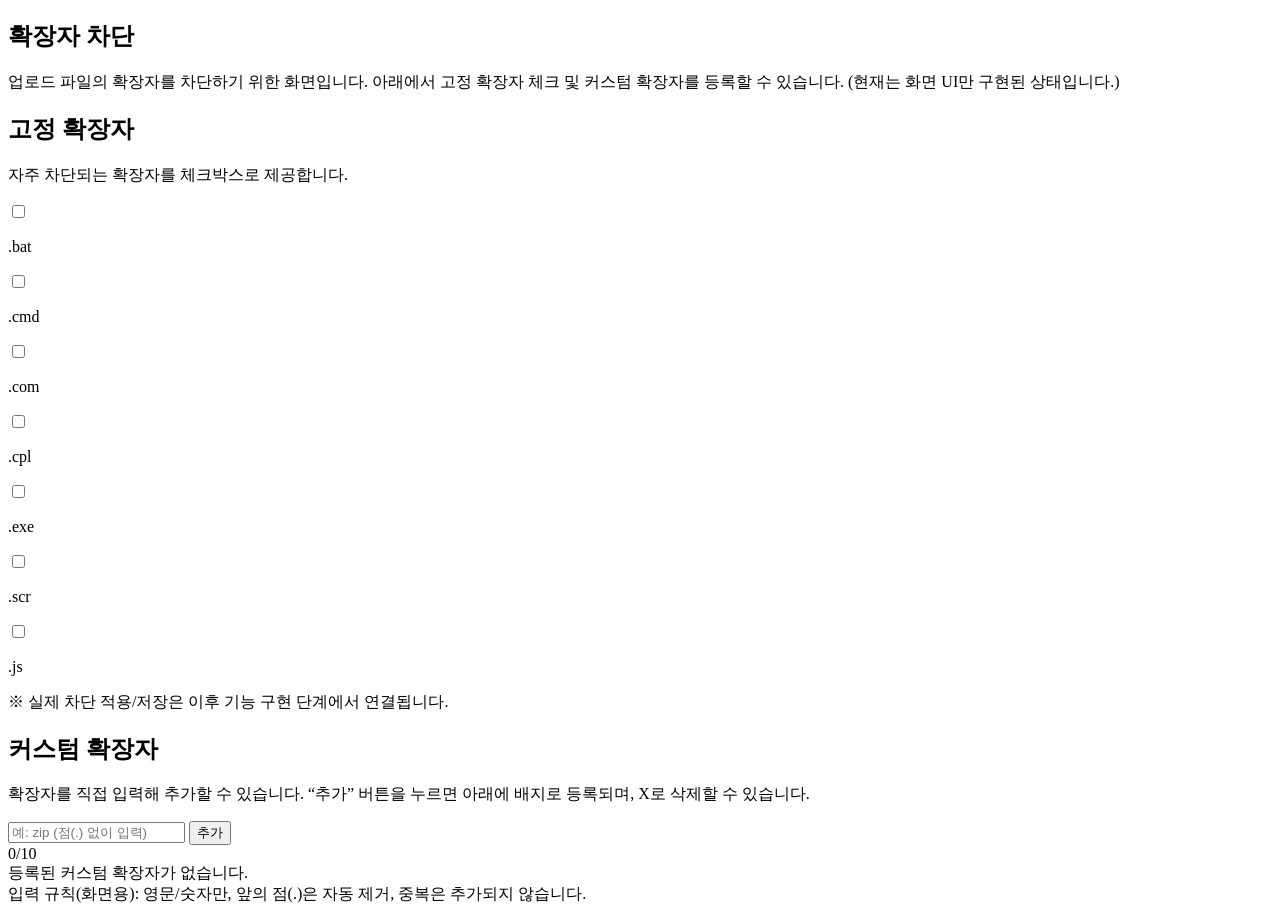
==== project/src/main/resources/templates/block.html @ 63bda14e "Initial commit (no secrets)" ====
<!doctype html>
<html lang="ko"
      xmlns:th="http://www.thymeleaf.org"
      xmlns:layout="http://www.ultraq.net.nz/thymeleaf/layout"
      layout:decorate="~{layout/default-layout}">
<head>
  <title layout:fragment="title">확장자 차단</title>

  <th:block layout:fragment="pageCss">
    <link rel="stylesheet" th:href="@{/css/block.css}">
  </th:block>
</head>

<body>
  <section layout:fragment="content">

    <h1 class="page-title">확장자 차단</h1>
    <p class="page-desc">
      업로드 파일의 확장자를 차단하기 위한 화면입니다. 아래에서 고정 확장자 체크 및 커스텀 확장자를 등록할 수 있습니다.
      (현재는 화면 UI만 구현된 상태입니다.)
    </p>

    <!-- 1) 고정 확장자 -->
    <div class="section">
      <h2>고정 확장자</h2>
      <p class="hint">
        자주 차단되는 확장자를 체크박스로 제공합니다.
      </p>

      <div class="fixed-grid">
        <label class="chk">
          <input type="checkbox" name="fixedExt" value="bat"
          th:checked="${extensions != null and #lists.contains(extensions, 'bat')}">
          <p class="fixed-grid-p">.bat</p>
        </label>
        <label class="chk">
          <input type="checkbox" name="fixedExt" value="cmd"
          th:checked="${extensions != null and #lists.contains(extensions, 'cmd')}">
          <p class="fixed-grid-p">.cmd</p>
        </label>
        <label class="chk">
          <input type="checkbox" name="fixedExt" value="com"
          th:checked="${extensions != null and #lists.contains(extensions, 'com')}">
          <p class="fixed-grid-p">.com</p>
        </label>
        <label class="chk">
          <input type="checkbox" name="fixedExt" value="cpl"
          th:checked="${extensions != null and #lists.contains(extensions, 'cpl')}">
          <p class="fixed-grid-p">.cpl</p>
        </label>
        <label class="chk">
          <input type="checkbox" name="fixedExt" value="exe"
          th:checked="${extensions != null and #lists.contains(extensions, 'exe')}">
          <p class="fixed-grid-p">.exe</p>
        </label>
        <label class="chk">
          <input type="checkbox" name="fixedExt" value="scr"
          th:checked="${extensions != null and #lists.contains(extensions, 'scr')}">
          <p class="fixed-grid-p">.scr</p>
        </label>
        <label class="chk">
          <input type="checkbox" name="fixedExt" value="js"
          th:checked="${extensions != null and #lists.contains(extensions, 'js')}">
          <p class="fixed-grid-p">.js</p>
        </label>
      </div>

      <div class="note">※ 실제 차단 적용/저장은 이후 기능 구현 단계에서 연결됩니다.</div>
    </div>

    <!-- 2) 커스텀 확장자 -->
    <div class="section">
      <h2>커스텀 확장자</h2>
      <p class="hint">
        확장자를 직접 입력해 추가할 수 있습니다. “추가” 버튼을 누르면 아래에 배지로 등록되며, X로 삭제할 수 있습니다.
      </p>

      <div class="custom-row">
        <input id="customExtInput" type="text" placeholder="예: zip (점(.) 없이 입력)" 
        autocomplete="off" maxlength="20"/>
        <button id="customExtAddBtn" type="button" class="btn primary small">추가</button>
      </div>

      <div class="custom-count">
        <span id="customCount">0/10</span>
      </div>

      <div id="badgeArea" class="badge-area" aria-label="등록된 커스텀 확장자 목록">
        <div id="badgeEmpty" class="badge-empty">등록된 커스텀 확장자가 없습니다.</div>
      </div>

      <div class="note">
        입력 규칙(화면용): 영문/숫자만, 앞의 점(.)은 자동 제거, 중복은 추가되지 않습니다.
      </div>
    </div>

  </section>

  <!-- ✅ 페이지 전용 스크립트(배지만 화면에서 추가/삭제) -->
  <th:block layout:fragment="pageScript">
    <script th:inline="javascript">
      document.addEventListener("DOMContentLoaded", function () {
        const input = document.getElementById("customExtInput");
        const addBtn = document.getElementById("customExtAddBtn");
        const badgeArea = document.getElementById("badgeArea");
        const badgeEmpty = document.getElementById("badgeEmpty");

        const FIXED_SET = new Set(["bat","cmd","com","cpl","exe","scr","js"]);

        const dbExtensions = /*[[${extensions}]]*/ [];

        const CUSTOM_MAX_LEN = 20;
        const CUSTOM_MAX_COUNT = 10;

        function normalizeExt(v) {
          if (!v) return "";
          v = v.trim().toLowerCase();
          if (v.startsWith(".")) v = v.slice(1);

          if (v.length > CUSTOM_MAX_LEN) return "";
          // 영문/숫자만 (화면용 최소 검증)
          if (!/^[a-z0-9]+$/.test(v)) return "";
          return v;
        }

        function isDuplicate(ext) {
          return !!badgeArea.querySelector('[data-ext="' + ext + '"]');
        }

        function updateEmpty() {
          const hasBadge = badgeArea.querySelector(".badge") !== null;
          badgeEmpty.style.display = hasBadge ? "none" : "block";
        }

        function getCustomBadgeCount() {
          return badgeArea.querySelectorAll(".badge").length;
        }

        function updateCustomCount() {
          const el = document.getElementById("customCount");
          if (!el) return;
          el.textContent = getCustomBadgeCount() + "/" + CUSTOM_MAX_COUNT;
        }

        // ✅🔧 초기 로드: DB에 있는 커스텀 확장자만 배지로 등록(고정 확장자는 배지 생성 X)
        (function renderInitialCustomBadges() {
          (dbExtensions || []).forEach(function(v) {
            const ext = normalizeExt(v);
            if (!ext) return;
            if (FIXED_SET.has(ext)) return;
            addBadge(ext);
          });
          updateEmpty();
          updateCustomCount();
        })();

        function addBadge(ext) {
          if (!ext || isDuplicate(ext)) return;

          if (getCustomBadgeCount() >= CUSTOM_MAX_COUNT) {
            return;
          }

          const badge = document.createElement("span");
          badge.className = "badge";
          badge.setAttribute("data-ext", ext);

          badge.innerHTML = '' +
            '<span class="dot" aria-hidden="true"></span>' +
            '<span class="txt">.' + ext + '</span>' +
            '<button type="button" class="x" aria-label="삭제">×</button>';

          badgeArea.appendChild(badge);
          updateEmpty();
          updateCustomCount();
        }

        // ✅🔧 추가 버튼: (1) 고정이면 체크박스만 처리 (2) 커스텀이면 DB insert 후 배지 추가
        addBtn.addEventListener("click", function () {
          const ext = normalizeExt(input.value);

          if (!ext) {
            alert("확장자를 올바르게 입력해주세요. (영문/숫자만)");
            input.focus();
            return;
          }

          // ✅🔧 [핵심] 커스텀에서 고정 확장자를 추가하려는 경우: 체크박스만 체크, 배지 생성 X
          if (FIXED_SET.has(ext)) {
            const $fixedCb = $('input[name="fixedExt"][value="' + ext + '"]');

            if ($fixedCb.length === 0) {
              alert("고정 확장자 목록에 없는 값입니다.");
            } else if ($fixedCb.is(":checked")) {
              alert("이미 고정 확장자로 등록되어 있습니다.");
            } else {
              $fixedCb.prop("checked", true).trigger("change"); // 고정 확장자 DB 반영 로직 재사용
            }

            input.value = "";
            input.focus();
            return;
          }

          if (getCustomBadgeCount() >= CUSTOM_MAX_COUNT) {
            alert("커스텀 확장자는 최대 10개까지만 등록할 수 있습니다.");
            input.focus();
            return;
          }

          // 커스텀 중복(화면 기준) 방지
          if (isDuplicate(ext)) {
            alert("이미 등록된 커스텀 확장자입니다.");
            input.select();
            return;
          }

          // ✅🔧 DB insert 성공 시에만 배지 생성
          addBtn.disabled = true;
          $.ajax({
            url: "/api/extensions",     // ⚠️ 고정 확장자 insert에 쓰는 URL과 동일하게 맞추세요
            method: "POST",
            data: { name: ext },
            success: function (res) {
              // 서버가 duplicate 같은 응답을 주는 경우를 대비(선택)
              if (typeof res === "string" && res.toLowerCase().includes("duplicate")) {
                alert("이미 등록된 확장자입니다.");
                return;
              }
              addBadge(ext);
              input.value = "";
            },
            error: function (xhr) {
              if (xhr && xhr.status === 409) alert("이미 등록된 확장자입니다.");
              else alert("확장자 등록에 실패했습니다.");
            },
            complete: function () {
              addBtn.disabled = false;
              input.focus();
              updateEmpty();
            }
          });
        });


        input.addEventListener("keydown", function (e) {
          if (e.key === "Enter") {
            e.preventDefault();
            addBtn.click();
          }
        });

        // 이벤트 위임으로 X 클릭 처리
        // ✅🔧 X 클릭: DB delete 성공 시에만 배지 제거
        badgeArea.addEventListener("click", function (e) {
          const btn = e.target.closest(".x");
          if (!btn) return;

          const badge = btn.closest(".badge");
          if (!badge) return;

          const ext = badge.getAttribute("data-ext");
          if (!ext) return;

          // (안전장치) 고정 확장자는 커스텀 배지로 생성되지 않지만 혹시 모를 경우 방지
          if (FIXED_SET.has(ext)) {
            alert("고정 확장자는 커스텀 배지에서 삭제할 수 없습니다.");
            return;
          }

          btn.disabled = true;

          $.ajax({
            url: "/api/extensions?name=" + encodeURIComponent(ext),
            method: "DELETE",
            success: function () {
              badge.remove();
              updateEmpty();
              updateCustomCount();
            },
            error: function () {
              btn.disabled = false;
              alert("확장자 삭제에 실패했습니다.");
            }
          });
        });

        updateEmpty();
        updateCustomCount();
        
        const $fixed = $('input[name="fixedExt"]');


        // 2) 체크/해제 시 insert/delete 호출
        $fixed.on("change", function() {
          const $cb = $(this);
          const ext = String($cb.val()).toLowerCase();
          const checked = $cb.is(":checked");

          // 중복 클릭 방지
          $cb.prop("disabled", true);

          if (checked) {
            $.ajax({
              url: "/api/extensions",
              method: "POST",
              data: { name: ext },
              success: function(res) {
                // res: "ok" or "duplicate"
                // duplicate여도 체크 상태 유지
              },
              error: function() {
                // 실패 시 원복
                $cb.prop("checked", false);
                alert("확장자 등록에 실패했습니다.");
              },
              complete: function() {
                $cb.prop("disabled", false);
              }
            });
          } else {
            $.ajax({
              url: "/api/extensions",
              method: "DELETE",
              data: { name: ext },
              success: function() {
              // ok
              },
              error: function() {
              // 실패 시 원복
              $cb.prop("checked", true);
              alert("확장자 삭제에 실패했습니다.");
              },
              complete: function() {
              $cb.prop("disabled", false);
              }
            });
          }
        });


      });
    </script>
  </th:block>
</body>
</html>
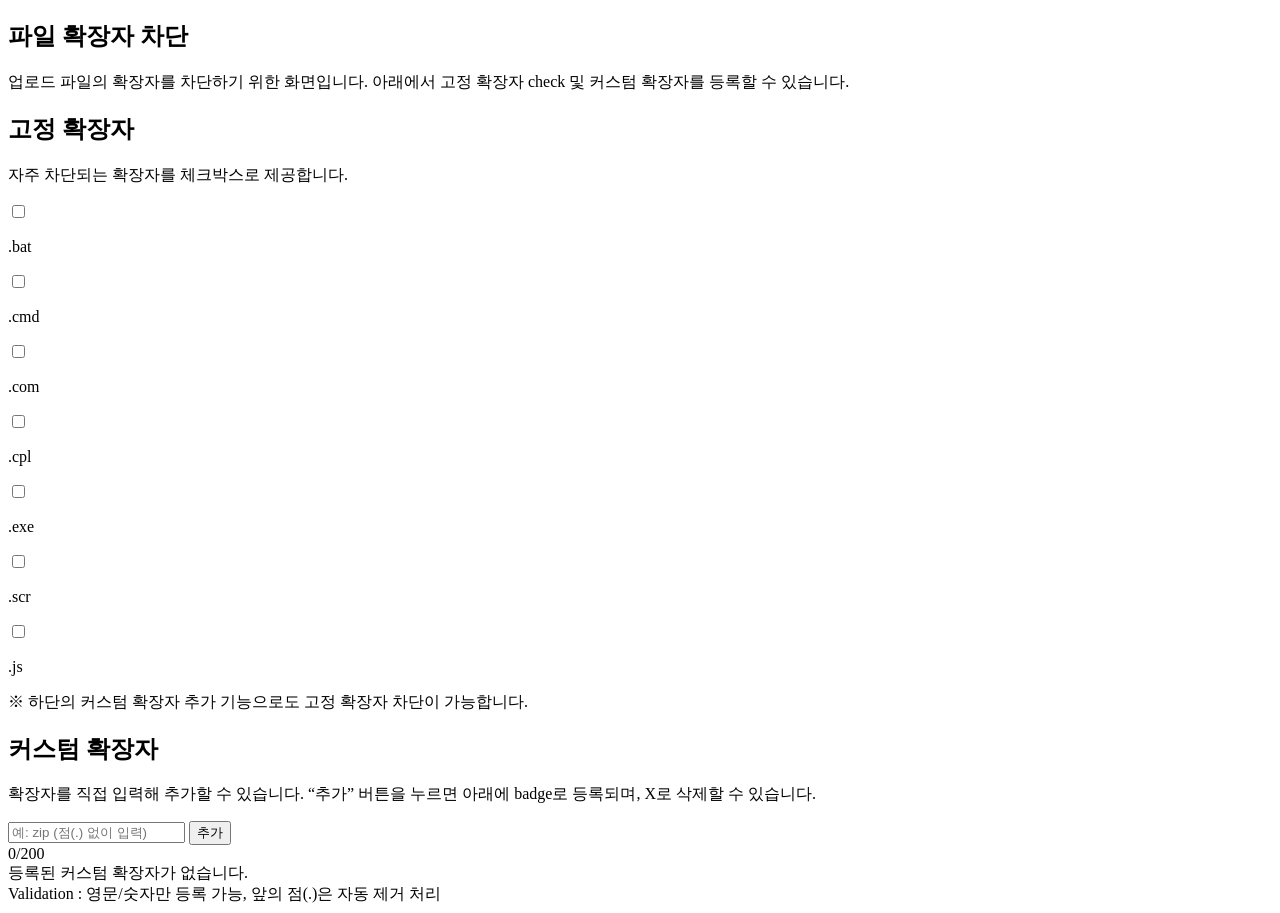
==== commit 05dd82c0: "2026-01-04 19:42" ====
--- a/project/src/main/resources/templates/block.html
+++ b/project/src/main/resources/templates/block.html
@@ -4,9 +4,10 @@
       xmlns:layout="http://www.ultraq.net.nz/thymeleaf/layout"
       layout:decorate="~{layout/default-layout}">
 <head>
-  <title layout:fragment="title">확장자 차단</title>
+  <title layout:fragment="title">파일 확장자 차단</title>
 
   <th:block layout:fragment="pageCss">
+    <link rel="stylesheet" th:href="@{/css/main.css}">
     <link rel="stylesheet" th:href="@{/css/block.css}">
   </th:block>
 </head>
@@ -14,13 +15,12 @@
 <body>
   <section layout:fragment="content">
 
-    <h1 class="page-title">확장자 차단</h1>
+    <h1 class="page-title">파일 확장자 차단</h1>
     <p class="page-desc">
-      업로드 파일의 확장자를 차단하기 위한 화면입니다. 아래에서 고정 확장자 체크 및 커스텀 확장자를 등록할 수 있습니다.
-      (현재는 화면 UI만 구현된 상태입니다.)
+      업로드 파일의 확장자를 차단하기 위한 화면입니다. 아래에서 고정 확장자 check 및 커스텀 확장자를 등록할 수 있습니다.
     </p>
 
-    <!-- 1) 고정 확장자 -->
+    <!-- 고정 확장자 차단 -->
     <div class="section">
       <h2>고정 확장자</h2>
       <p class="hint">
@@ -29,6 +29,7 @@
 
       <div class="fixed-grid">
         <label class="chk">
+          <!-- 이미 차단되어 있는 고정 확장자는 checked로 표시 -->
           <input type="checkbox" name="fixedExt" value="bat"
           th:checked="${extensions != null and #lists.contains(extensions, 'bat')}">
           <p class="fixed-grid-p">.bat</p>
@@ -65,14 +66,14 @@
         </label>
       </div>
 
-      <div class="note">※ 실제 차단 적용/저장은 이후 기능 구현 단계에서 연결됩니다.</div>
+      <div class="note">※ 하단의 커스텀 확장자 추가 기능으로도 고정 확장자 차단이 가능합니다.</div>
     </div>
 
-    <!-- 2) 커스텀 확장자 -->
+    <!-- 커스텀 확장자 차단 -->
     <div class="section">
       <h2>커스텀 확장자</h2>
       <p class="hint">
-        확장자를 직접 입력해 추가할 수 있습니다. “추가” 버튼을 누르면 아래에 배지로 등록되며, X로 삭제할 수 있습니다.
+        확장자를 직접 입력해 추가할 수 있습니다. “추가” 버튼을 누르면 아래에 badge로 등록되며, X로 삭제할 수 있습니다.
       </p>
 
       <div class="custom-row">
@@ -82,7 +83,7 @@
       </div>
 
       <div class="custom-count">
-        <span id="customCount">0/10</span>
+        <span id="customCount">0/200</span>
       </div>
 
       <div id="badgeArea" class="badge-area" aria-label="등록된 커스텀 확장자 목록">
@@ -90,13 +91,13 @@
       </div>
 
       <div class="note">
-        입력 규칙(화면용): 영문/숫자만, 앞의 점(.)은 자동 제거, 중복은 추가되지 않습니다.
+        Validation : 영문/숫자만 등록 가능, 앞의 점(.)은 자동 제거 처리
       </div>
     </div>
 
   </section>
 
-  <!-- ✅ 페이지 전용 스크립트(배지만 화면에서 추가/삭제) -->
+  <!-- 스크립트 -->
   <th:block layout:fragment="pageScript">
     <script th:inline="javascript">
       document.addEventListener("DOMContentLoaded", function () {
@@ -105,33 +106,42 @@
         const badgeArea = document.getElementById("badgeArea");
         const badgeEmpty = document.getElementById("badgeEmpty");
 
-        const FIXED_SET = new Set(["bat","cmd","com","cpl","exe","scr","js"]);
-
-        const dbExtensions = /*[[${extensions}]]*/ [];
-
-        const CUSTOM_MAX_LEN = 20;
-        const CUSTOM_MAX_COUNT = 10;
-
+        // 고정 확장자 SET
+        const fixed_set = new Set(["bat","cmd","com","cpl","exe","scr","js"]);
+
+        // 기존에 차단되어서 DB에 있던 확장자들
+        const blockedExtensions = /*[[${extensions}]]*/ [];
+
+        const CUSTOM_MAX_LEN = 20;      // 커스텀 확장자 최대 입력 길이 
+        const CUSTOM_MAX_COUNT = 200;   // 커스텀 확장자 최대 추가 갯수
+
+        // 커스텀 확장자 추가 시 간단한 검증과 수정
         function normalizeExt(v) {
           if (!v) return "";
-          v = v.trim().toLowerCase();
-          if (v.startsWith(".")) v = v.slice(1);
-
+          v = v.trim().toLowerCase();             // 영어는 소문자로 변경
+          if (v.startsWith(".")) v = v.slice(1);  // 맨 앞에 점(.) 입력했을 경우 제거
+
+          // 20자 넘게 입력 불가능
           if (v.length > CUSTOM_MAX_LEN) return "";
-          // 영문/숫자만 (화면용 최소 검증)
+
+          // 정규화식으로 영어+숫자 조합만 가능하게 제한
           if (!/^[a-z0-9]+$/.test(v)) return "";
+
           return v;
         }
 
+        // 등록하려는 확장자에 해당하는 뱃지가 이미 있는지 조회. 있다면 true, 없다면 false를 return
         function isDuplicate(ext) {
           return !!badgeArea.querySelector('[data-ext="' + ext + '"]');
         }
 
+        // 뱃지 요소가 하나라도 있다면 badgeEmpty div에 none 속성 추가 (숨김처리)
         function updateEmpty() {
           const hasBadge = badgeArea.querySelector(".badge") !== null;
           badgeEmpty.style.display = hasBadge ? "none" : "block";
         }
 
+        // 등록된 커스텀 확장자의 개수
         function getCustomBadgeCount() {
           return badgeArea.querySelectorAll(".badge").length;
         }
@@ -142,24 +152,22 @@
           el.textContent = getCustomBadgeCount() + "/" + CUSTOM_MAX_COUNT;
         }
 
-        // ✅🔧 초기 로드: DB에 있는 커스텀 확장자만 배지로 등록(고정 확장자는 배지 생성 X)
+        // 페이지가 로드될 때 blockedExtensions에서 고정 확장자를 제외한 나머지 확장자를 커스텀 확장자에 뱃지로 등록
         (function renderInitialCustomBadges() {
-          (dbExtensions || []).forEach(function(v) {
+          (blockedExtensions || []).forEach(function(v) {
             const ext = normalizeExt(v);
             if (!ext) return;
-            if (FIXED_SET.has(ext)) return;
+            if (fixed_set.has(ext)) return;
             addBadge(ext);
           });
           updateEmpty();
           updateCustomCount();
         })();
 
+        // innerHTML append로 커스텀 확장자 뱃지 구성
         function addBadge(ext) {
           if (!ext || isDuplicate(ext)) return;
-
-          if (getCustomBadgeCount() >= CUSTOM_MAX_COUNT) {
-            return;
-          }
+          if (getCustomBadgeCount() >= CUSTOM_MAX_COUNT) return;
 
           const badge = document.createElement("span");
           badge.className = "badge";
@@ -175,7 +183,7 @@
           updateCustomCount();
         }
 
-        // ✅🔧 추가 버튼: (1) 고정이면 체크박스만 처리 (2) 커스텀이면 DB insert 후 배지 추가
+        // 커스텀 확장자에서 customExtAddBtn(추가 버튼) 클릭
         addBtn.addEventListener("click", function () {
           const ext = normalizeExt(input.value);
 
@@ -185,8 +193,10 @@
             return;
           }
 
-          // ✅🔧 [핵심] 커스텀에서 고정 확장자를 추가하려는 경우: 체크박스만 체크, 배지 생성 X
-          if (FIXED_SET.has(ext)) {
+          // 커스텀 확장자 입력칸에 고정 확장자에 있는 확장자를 입력 후 추가할 때 처리
+          if (fixed_set.has(ext)) {
+
+            // 해당 고정 확장자(ext)의 checkbox를 jQuery 객체로 가져오기
             const $fixedCb = $('input[name="fixedExt"][value="' + ext + '"]');
 
             if ($fixedCb.length === 0) {
@@ -194,7 +204,8 @@
             } else if ($fixedCb.is(":checked")) {
               alert("이미 고정 확장자로 등록되어 있습니다.");
             } else {
-              $fixedCb.prop("checked", true).trigger("change"); // 고정 확장자 DB 반영 로직 재사용
+              // 속성을 checked로 바꾸고, 실제로 check했을 때의 이벤트를 발생 (DB등록)
+              $fixedCb.prop("checked", true).trigger("change");
             }
 
             input.value = "";
@@ -203,26 +214,26 @@
           }
 
           if (getCustomBadgeCount() >= CUSTOM_MAX_COUNT) {
-            alert("커스텀 확장자는 최대 10개까지만 등록할 수 있습니다.");
+            alert("커스텀 확장자는 최대 200개까지만 등록할 수 있습니다.");
             input.focus();
             return;
           }
 
-          // 커스텀 중복(화면 기준) 방지
+          // 커스텀 확장자 중복 등록 방지
           if (isDuplicate(ext)) {
             alert("이미 등록된 커스텀 확장자입니다.");
             input.select();
             return;
           }
 
-          // ✅🔧 DB insert 성공 시에만 배지 생성
+          // 모든 제한사항을 통과했으므로 커스텀 확장자 등록 시작, 등록 중에는 추가버튼 비활성화
           addBtn.disabled = true;
           $.ajax({
-            url: "/api/extensions",     // ⚠️ 고정 확장자 insert에 쓰는 URL과 동일하게 맞추세요
+            url: "/api/extensions",
             method: "POST",
             data: { name: ext },
             success: function (res) {
-              // 서버가 duplicate 같은 응답을 주는 경우를 대비(선택)
+              // 스크립트에서 중복 검사를 통과했더라도 중복 여부를 서버에서 한번 더 검증
               if (typeof res === "string" && res.toLowerCase().includes("duplicate")) {
                 alert("이미 등록된 확장자입니다.");
                 return;
@@ -235,14 +246,14 @@
               else alert("확장자 등록에 실패했습니다.");
             },
             complete: function () {
-              addBtn.disabled = false;
+              addBtn.disabled = false; // 추가버튼 다시 활성화
               input.focus();
               updateEmpty();
             }
           });
         });
 
-
+        // Enter키로 추가버튼 클릭 효과 발생
         input.addEventListener("keydown", function (e) {
           if (e.key === "Enter") {
             e.preventDefault();
@@ -250,8 +261,7 @@
           }
         });
 
-        // 이벤트 위임으로 X 클릭 처리
-        // ✅🔧 X 클릭: DB delete 성공 시에만 배지 제거
+        // 커스텀 확장자 뱃지의 X 클릭
         badgeArea.addEventListener("click", function (e) {
           const btn = e.target.closest(".x");
           if (!btn) return;
@@ -262,8 +272,8 @@
           const ext = badge.getAttribute("data-ext");
           if (!ext) return;
 
-          // (안전장치) 고정 확장자는 커스텀 배지로 생성되지 않지만 혹시 모를 경우 방지
-          if (FIXED_SET.has(ext)) {
+          // 에러 방지
+          if (fixed_set.has(ext)) {
             alert("고정 확장자는 커스텀 배지에서 삭제할 수 없습니다.");
             return;
           }
@@ -291,26 +301,22 @@
         const $fixed = $('input[name="fixedExt"]');
 
 
-        // 2) 체크/해제 시 insert/delete 호출
+        // 고정 확장자의 checkbox 클릭 시 DB insert/delete
         $fixed.on("change", function() {
-          const $cb = $(this);
+          const $cb = $(this);  // cb : checkbox
           const ext = String($cb.val()).toLowerCase();
           const checked = $cb.is(":checked");
 
-          // 중복 클릭 방지
+          // checkbox 임시 비활성화
           $cb.prop("disabled", true);
 
-          if (checked) {
+          if (checked) {  // unchecked -> checked (DB insert)
             $.ajax({
               url: "/api/extensions",
               method: "POST",
               data: { name: ext },
-              success: function(res) {
-                // res: "ok" or "duplicate"
-                // duplicate여도 체크 상태 유지
-              },
+              success: function(res) {},
               error: function() {
-                // 실패 시 원복
                 $cb.prop("checked", false);
                 alert("확장자 등록에 실패했습니다.");
               },
@@ -318,21 +324,18 @@
                 $cb.prop("disabled", false);
               }
             });
-          } else {
+          } else {  // checked -> unchecked (DB delete)
             $.ajax({
               url: "/api/extensions",
               method: "DELETE",
               data: { name: ext },
-              success: function() {
-              // ok
-              },
+              success: function() {},
               error: function() {
-              // 실패 시 원복
-              $cb.prop("checked", true);
-              alert("확장자 삭제에 실패했습니다.");
+                $cb.prop("checked", true);
+                alert("확장자 삭제에 실패했습니다.");
               },
               complete: function() {
-              $cb.prop("disabled", false);
+                $cb.prop("disabled", false);
               }
             });
           }
